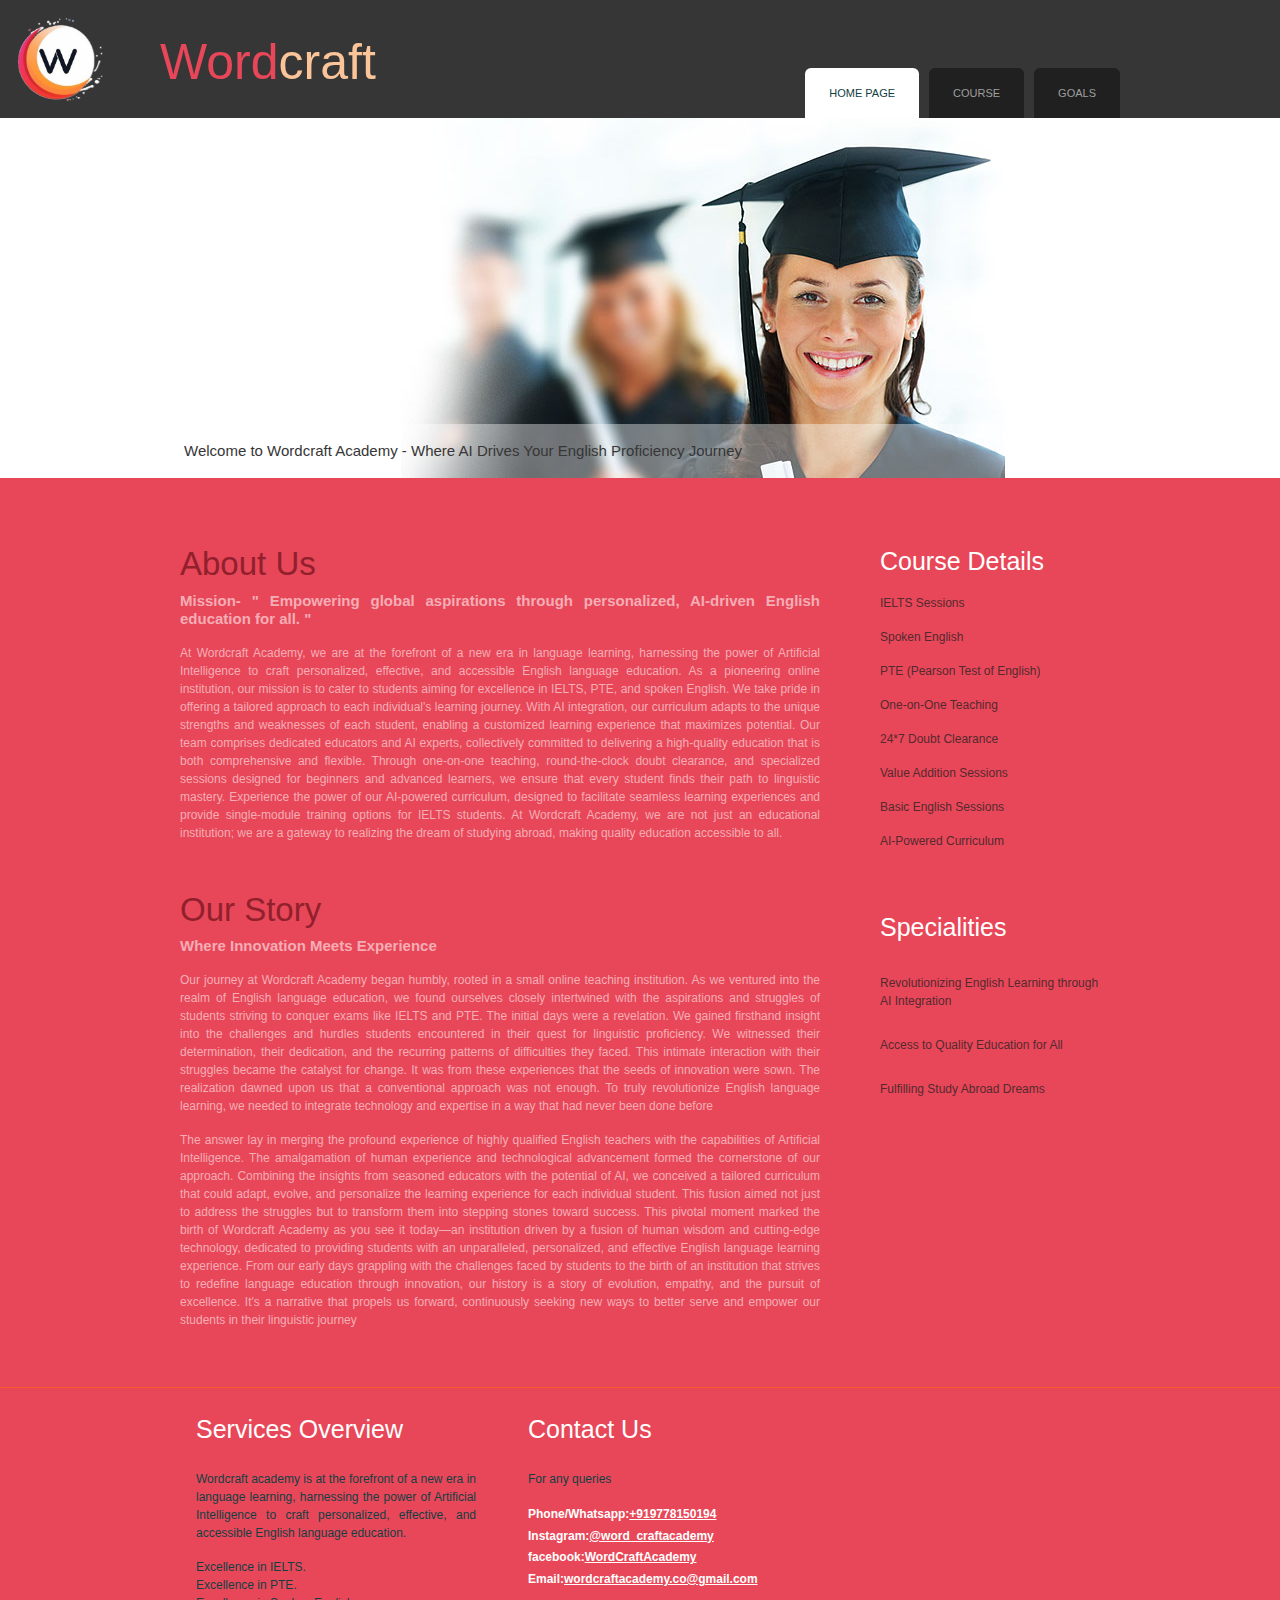
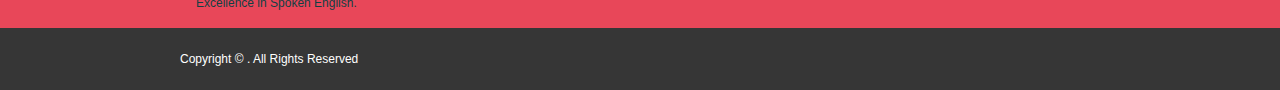
==== index.html @ 0fdf2259 "Add files via upload" ====
<!DOCTYPE html PUBLIC "-//W3C//DTD XHTML 1.0 Transitional//EN" "http://www.w3.org/TR/xhtml1/DTD/xhtml1-transitional.dtd">
<html xmlns="http://www.w3.org/1999/xhtml">
<head>
  <meta name="viewport" content="width=device-width, initial-scale=1.0">
<title>WordCraft</title>
<meta http-equiv="Content-Type" content="text/html; charset=utf-8" />
<link href="css/style.css" rel="stylesheet" type="text/css" />
<link rel="stylesheet" type="text/css" href="css/coin-slider.css" />
<script type="text/javascript" src="js/jquery-1.4.2.min.js"></script>
<script type="text/javascript" src="js/script.js"></script>
<script type="text/javascript" src="js/coin-slider.min.js"></script>
</head>
<body>
<div class="main">
  <div class="header">
    <div class="logo" style="text-align: left;">
      <img src="images/logo.png" width="70%" height="70%" alt="image" style="margin: 15px; padding: 3px;"/>
      </div>
    <div class="header_resize">
      <div class="menu_nav">
        <ul>
          <li class="active"><a href="index.html"><span>Home page</span></a></li>
          <li><a href="course.html"><span>Course</span></a></li>
          <li><a href="goals.html"><span>Goals</span></a></li>
        </ul>
      </div>
      <div class="logo">
        <h1><a href="index.html">Word<span>craft</span></a></h1>
        
      </div>
      <div class="clr"></div>
      <div class="slider">
        <div id="coin-slider">
          
          <img src="images/image2.jpg" width="960" height="360" alt="image" /><span>Welcome to Wordcraft Academy - Where AI Drives Your English Proficiency Journey</span>
          <img src="images/image3.png" width="960" height="360" alt="image" /><span>Welcome to Wordcraft Academy - Where AI Drives Your English Proficiency Journey</span>
          <img src="images/image4.png" width="960" height="360" alt="image" /><span>Welcome to Wordcraft Academy - Where AI Drives Your English Proficiency Journey</span>
        </div>
        <div class="clr"></div>
      </div>
      <div class="clr"></div>
    </div>
  </div>
  <div class="content">
    <div class="content_resize">
      <div class="mainbar">
        <div class="article">
          <h2><span>About</span> Us</h2>
          <div class="clr"></div>
          <p style="font-size: 15px;"><strong>Mission- " Empowering global aspirations through personalized, AI-driven English education for all. " </strong></p>
          <p>At Wordcraft Academy, we are at the forefront of a new era in language learning, harnessing the power of Artificial Intelligence to craft personalized, effective, and accessible English language education. As a pioneering online institution, our mission is to cater to students aiming for excellence in IELTS, PTE, and spoken English.
            We take pride in offering a tailored approach to each individual's learning journey. With AI integration, our curriculum adapts to the unique strengths and weaknesses of each student, enabling a customized learning experience that maximizes potential.
            Our team comprises dedicated educators and AI experts, collectively committed to delivering a high-quality education that is both comprehensive and flexible. Through one-on-one teaching, round-the-clock doubt clearance, and specialized sessions designed for beginners and advanced learners, we ensure that every student finds their path to linguistic mastery.
            Experience the power of our AI-powered curriculum, designed to facilitate seamless learning experiences and provide single-module training options for IELTS students. At Wordcraft Academy, we are not just an educational institution; we are a gateway to realizing the dream of studying abroad, making quality education accessible to all.
            </p>
        </div>
        <div class="article">
          <h2><span>Our</span> Story</h2>
          <div class="clr"></div>
          <p style="font-size: 15px;"><strong>Where Innovation Meets Experience</strong></p>
          <p>
            Our journey at Wordcraft Academy began humbly, rooted in a small online teaching institution. As we ventured into the realm of English language education, we found ourselves closely intertwined with the aspirations and struggles of students striving to conquer exams like IELTS and PTE.
            The initial days were a revelation. We gained firsthand insight into the challenges and hurdles students encountered in their quest for linguistic proficiency. We witnessed their determination, their dedication, and the recurring patterns of difficulties they faced. This intimate interaction with their struggles became the catalyst for change.
            It was from these experiences that the seeds of innovation were sown. The realization dawned upon us that a conventional approach was not enough. To truly revolutionize English language learning, we needed to integrate technology and expertise in a way that had never been done before
            </p>
          <p>The answer lay in merging the profound experience of highly qualified English teachers with the capabilities of Artificial Intelligence. The amalgamation of human experience and technological advancement formed the cornerstone of our approach.
            Combining the insights from seasoned educators with the potential of AI, we conceived a tailored curriculum that could adapt, evolve, and personalize the learning experience for each individual student. This fusion aimed not just to address the struggles but to transform them into stepping stones toward success.
            This pivotal moment marked the birth of Wordcraft Academy as you see it today—an institution driven by a fusion of human wisdom and cutting-edge technology, dedicated to providing students with an unparalleled, personalized, and effective English language learning experience.
            From our early days grappling with the challenges faced by students to the birth of an institution that strives to redefine language education through innovation, our history is a story of evolution, empathy, and the pursuit of excellence. It's a narrative that propels us forward, continuously seeking new ways to better serve and empower our students in their linguistic journey
            </p>
        </div>
      </div>
      <div class="sidebar">
        <div class="clr"></div>
        <div class="gadget">
          <h2 class="star"><span>Course</span> Details</h2>
          <div class="clr"></div>
          <ul class="sb_menu">
            <li>IELTS Sessions</li>
            <li>Spoken English</li>
            <li>PTE (Pearson Test of English)</li>
            <li>One-on-One Teaching</li>
            <li>24*7 Doubt Clearance</li>
            <li>Value Addition Sessions</li>
            <li>Basic English Sessions</li>
            <li>AI-Powered Curriculum</li>
          </ul>
        </div>
        <div class="gadget">
          <h2 class="star"><span>Specialities</span></h2>
          <div class="clr"></div>
          <ul class="ex_menu"> 
            <li><br />
              Revolutionizing English Learning through AI Integration</li>
            <li><br />
              Access to Quality Education for All</li>
            <li><br />
              Fulfilling Study Abroad Dreams</li>
          </ul>
        </div>
      </div>
      <div class="clr"></div>
    </div>
  </div>
  <div class="fbg">
    <div class="fbg_resize">
      <div class="col c2">
        <h2><span>Services</span> Overview</h2>
        <p>Wordcraft academy is at the forefront of a new era in language learning, harnessing the power of Artificial Intelligence to craft personalized, effective, and accessible English language education.</p>
        <ul class="fbg_ul">
          <li>Excellence in IELTS.</li>
          <li>Excellence in PTE.</li>
          <li>Excellence in Spoken English.</li>
        </ul>
      </div>
      <div class="col c3">
        <h2><span>Contact</span> Us</h2>
        <p>For any queries</p>
        <p class="contact_info"> <!--<span>Address:</span><br />-->
          <span>Phone/Whatsapp:<a href="tel:+919778150194">+919778150194</a></span><br />
          <span>Instagram:<a href="https://www.instagram.com/word_craftacademy?utm_source=ig_web_button_share_sheet&igsh=YzAwZjE1ZTI0Zg==">@word_craftacademy</a></span><br />
          <span>facebook:<a href="https://l.instagram.com/?u=https%3A%2F%2Fwww.facebook.com%2Fprofile.php%3Fid%3D104723320870929&e=AT0-ATMG51o47FPHf25ViBDlH97Kfzc30dG8Rr_-6p-0jalM91cV2wimAnlSzyFNK5H3HGNqhOwteDkra95SYteNrQ8-QjJ5xS1VLw">WordCraftAcademy</a></span><br />
          <span>Email:<a href="mailto:wordcraftacademy.co@gmail.com">wordcraftacademy.co@gmail.com</a></span></p>
          
      </div>
      <div class="clr"></div>
    </div>
  </div>
  <div class="footer">
    <div class="footer_resize">
      
      <p class="lf">Copyright &copy; <a href="#"></a>. All Rights Reserved</p>
      <!--<p class="rf">Design by <a target="_blank" href="#">gourynairs</a></p>-->
      <div style="clear:both;"></div>
    </div>
  </div>
</div>
</body>
</html>
---- css/style.css ----
@charset "utf-8";
body {
	margin:0;
	padding:0;
	width:100%;
	color:#f5adb5;
	font:normal 12px/1.5em "Liberation sans", Arial, Helvetica, sans-serif;
	background: #e84759 url(../images/main_bg.gif) repeat-x left top;
}
html, .main {
	padding:0;
	margin:0;
}

.clr {
	clear:both;
	padding:0;
	margin:0;
	width:100%;
	font-size:0;
	line-height:0;
	
}
h2 {
	margin:8px 0;
	padding:8px 0;
	font-size:25px;
	font-weight:normal;
	color:#fbc599;
}
p {
	margin:8px 0;
	padding:0 0 8px 0;
	text-align: justify;
}
a {
	color:#ffffff;
	text-decoration:underline;
}
.header, .content, .menu_nav, .fbg, .footer, form, ol, ol li, ul, .content .mainbar, .content .sidebar {
	margin:0;
	padding:0;
}

.header_resize {
	margin:0 auto;
	padding:0 0 32px;
	width:960px;
}
.logo {
	padding:0;
	float:left;
	width:auto;
	height: 118px;
	background-repeat:no-repeat ;
}
h1 {
	margin:0;
	padding:32px 0 0;
	font-size:50px;
	font-weight:normal;
	line-height:1.2em;
	text-transform:none;
}
h1 a, h1 a:hover {
	color:#e84759;
	text-decoration:none;
}
h1 span {
	color:#fbc599;
}
h1 small {
	display:block;
	margin:-4px 0;
	padding-left:160px;
	font-size:20px;
	line-height:1.2em;
	letter-spacing:normal;
	text-transform:none;
	color:#ffffff;
}
.slider {
	padding:0;
}
.rss {
	padding:18px 20px 0 0;
	float:right;
	width:auto;
}

.menu_nav {
	margin:0 auto;
	padding:68px 0 0;
	height:50px;
	float:right;
}
.menu_nav ul {
	list-style:none;
	padding:0;
	height:50px;
	float:left;
}
.menu_nav ul li {
	margin:0;
	padding:0 0 0 10px;
	float:left;
}
.menu_nav ul li a {
	display:block;
	margin:0;
	padding:17px 24px;
	font-size:11px;
	line-height:16px;
	font-weight:normal;
	color:#9f9f9f;
	text-decoration:none;
	text-transform:uppercase;
	text-align:center;
	background:#202020;
}
.menu_nav ul li.active a, .menu_nav ul li a:hover {
	text-decoration:none;
	color:#114044;
	background:#fff;

}
.content {
	padding:0;
}
.content_resize {
	margin:0 auto;
	padding:18px 0;
	width:960px;
}
.content .mainbar {
	margin:0;
	padding:0;
	float:left;
	width:660px;
}
.content .mainbar h2 {
	margin-bottom:0;
	padding-bottom:0;
	font-size:33px;
	line-height:1.2em;
	color:#90202c;
}
.content .mainbar div.img {
	padding:12px 0 0;
	float:left;
}

.content .mainbar img.fl {
	margin:0;
	padding:0;
	background:#121725;
	border:1px solid #EF366a;
}
.content .mainbar .article {
	margin:0 0 32px;
	padding:0 0 0 20px;
}
.content .mainbar .post_content {
	float:right;
	width:440px;
}
.content .mainbar .post_content strong {
	color:#fffffe;
}
.content .sidebar {
	padding:0;
	float:right;
	width:260px;
}
.content .sidebar .gadget {
	margin:0 0 12px;
	padding:8px 20px 24px;
}
.content .sidebar h2 {
	color:#fffffe;
	text-transform:none;
}
ul.sb_menu, ul.ex_menu {
	margin:0;
	padding:0;
	list-style:none;
	color:#54292f;
}
ul.sb_menu li, ul.ex_menu li {
	margin:0;
}
ul.sb_menu li {
	padding:8px 0;
	width:220px;
}
ul.ex_menu li {
	padding:4px 0;
}
ul.sb_menu li a {
	color:white;
	text-decoration:none;
	margin-left:-16px;
	padding:4px 8px 4px 16px;
}
ul.ex_menu li a {
	font-weight:bold;
	color:#fffffe;
	text-decoration:none;
}
ul.sb_menu li a:hover, ul.ex_menu li a:hover {
	color:#fffffe;
	font-weight:bold;
	text-decoration:underline;
}
p.spec {
	padding:0 0 16px;
}
p.infopost {
	margin-bottom:8px;
	padding:0 0 8px;
	color:#114044;
}
p.infopost a {
	padding:0 2px;
	color:#114044;
	text-decoration:underline;
}
.content .mainbar a.com {
	margin:0;
	padding:2px 0;
	float:left;
	font-size:16px;
	line-height:22px;
	font-weight:normal;
	text-decoration:none;
	color:#fffffe;
}
.content .mainbar a.com:hover {
	text-decoration:none;
}
.content .mainbar a.com span {
	padding-left:4px;
	font-weight:normal;
	color:#fffffe;
}
.content .mainbar a.rm {
	float:left;
	margin:0 16px 16px 0;
	padding:5px 16px 5px 0;
	font-size:16px;
	line-height:22px;
	font-weight:normal;
	text-transform:none;
	color:#fffffe;
	text-decoration:none;
	text-align:center;
	background:url(../images/readmore.gif) no-repeat right center;
}
.content p.pages {
	margin:0;
	padding:24px 0 24px 20px;
	font-size:11px;
	color: #fff;
	text-align:left;
}
.content p.pages span, .content p.pages a {
	padding:8px 12px;
	text-decoration:none;
	background:#fffffe;
	border:1px solid #fa5928;
}
.content p.pages span, .content p.pages a:hover {
	color:#fff;
	background:#363636;
	border:1px solid #363636;
}
.content p.pages a {
	color:#6e6e6e;
}
.content p.pages small {
	font-size:12px;
	float:right;
}
.content .mainbar .comment {
	margin:0;
	padding:16px 0 0 0;
}
.content .mainbar .comment img.userpic {
	border:1px solid #dedede;
	margin:10px 16px 0 0;
	padding:0;
	float:left;
}
.fbg {
	border-top:1px solid #fa5928;
}
.fbg_resize {
	margin:0 auto;
	width:920px;
	padding:16px 20px;
	color:#114044;
}
.fbg h2 {
	color:#fffffe;
	padding-bottom:24px;
}
.fbg .col {
	margin:0;
	float:left;
}
.fbg .c1 {
	padding:0 16px 0 0;
	width:280px;
}
.fbg .c2 {
	padding:0 36px 0 16px;
	width:280px;
}
.fbg .c3 {
	padding:0 0 0 16px;
	width:274px;
}
.fbg .fbg_ul {
	margin:0;
	padding:0;
	list-style:none;
}
.fbg .fbg_ul li {
	margin:0;
	padding:0;
	list-style:none;
}
.fbg .fbg_ul li a {
	display:block;
	margin:0;
	padding:2px 0 2px 12px;
	color:#114044;
	text-decoration:none;
	background:url(../images/li.gif) no-repeat left center;
}
.fbg .fbg_ul li a:hover {
	color:#fffffe;
	text-decoration:underline;
}
.fbg p.contact_info {
	line-height:1.8em;
}
.fbg p.contact_info a {
	color:#fffffe;
	text-decoration:underline;
}
.fbg p.contact_info span {
	display:block;
	float:left;
	width:74px;
	font-weight:bold;
	color:#fffffe;
}
ol {
	list-style:none;
}
ol li {
	display:block;
	clear:both;
}
ol li label {
	display:block;
	margin:0;
	padding:16px 0 0 0;
}
ol li input.text {
	width:480px;
	border:1px solid #c0c0c0;
	margin:0;
	padding:5px 2px;
	height:16px;
	background-color:#fff;
}
ol li textarea {
	width:480px;
	border:1px solid #c0c0c0;
	margin:0;
	padding:2px;
	background-color:#fff;
}
ol li .send {
	margin:16px 0 0 0;
}

.footer {
	background:#363636;

}
.footer_resize {
	margin:0 auto;
	padding:0 20px;
	width:920px;
	line-height:1.5em;
	color:#fffffe;
}
.footer_resize p {
	margin:24px 0;
	padding:0;
	line-height:normal;
	white-space:nowrap;
	text-indent:inherit;
}
.footer_resize a {
	color:#fa5928;
	font-weight:normal;
	margin:0;
	padding:0;
	border:none;
	text-decoration:underline;
	background-color:transparent;
}

.footer_resize .lf {
	float:left;
}
.footer_resize .rf {
	float:right;
}

a {
	outline:none;
}
@media only screen and(max-width:600px){
	body {
		
		width:100%;
	
	}
}
---- css/coin-slider.css ----
.coin-slider {
	padding:0;
	overflow:hidden;
	zoom:1;
	position:relative;
}
/* buttons for switching */
.cs-buttons {
	margin:-320px 0 0;
	padding:0;
	font-size:0;
	float:left;
}
/* text in slider */
.cs-title {
	padding:16px 60px 16px 24px;
	width:876px;
	color:#363636;
	font-size:15px;
	line-height:1.5em;
	background:url(../images/overlay2.png) repeat left top;
}
.cs-title big {
	font-size:20px;
}
/* buttons Next and Prev*/
.cs-prev, .cs-next {
	background:url(../images/overlay2.png) repeat left top;
	color:#363636;
	padding:0 10px;
}
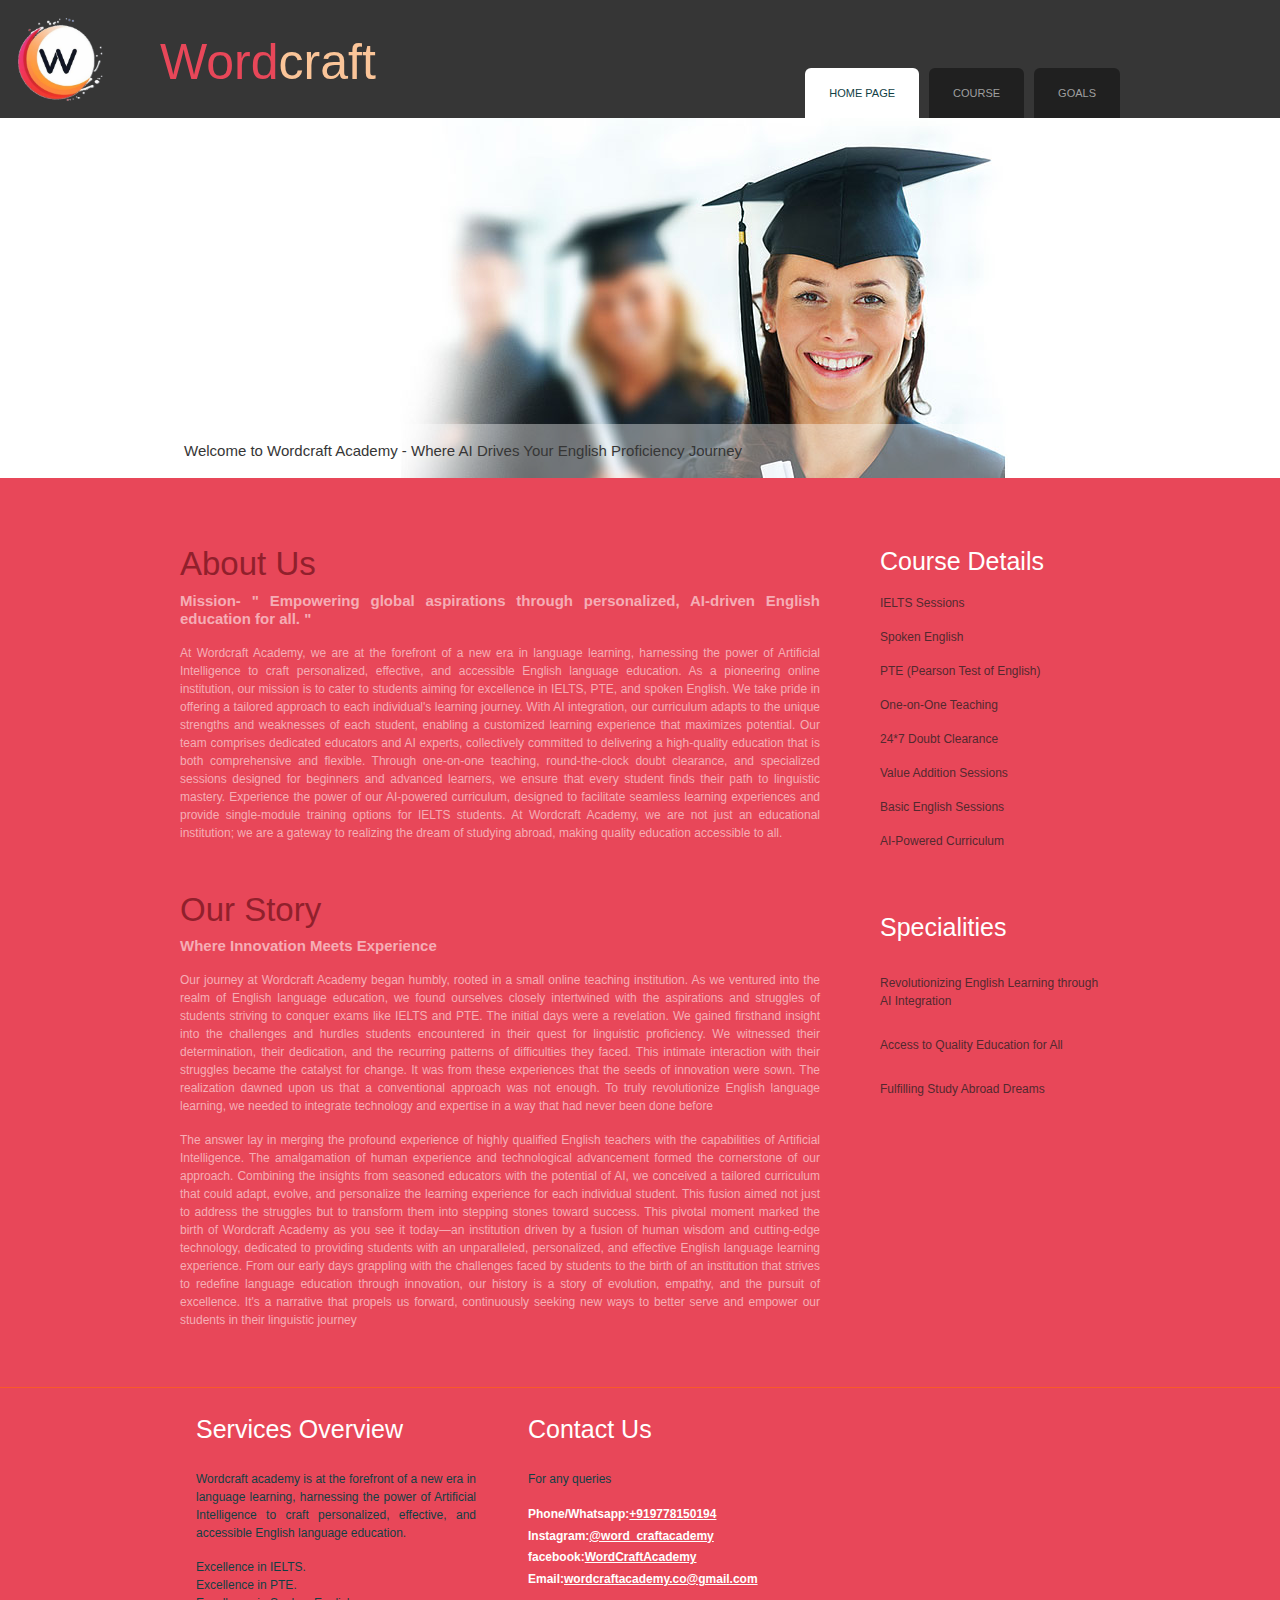
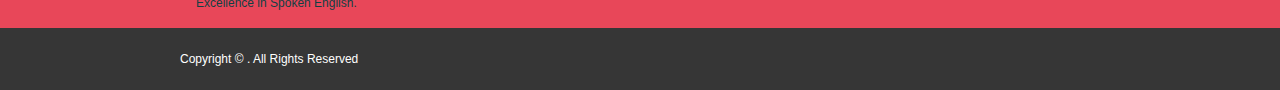
==== commit 1e4668b7: "Update index.html" ====
--- a/index.html
+++ b/index.html
@@ -8,6 +8,8 @@
 <link rel="stylesheet" type="text/css" href="css/coin-slider.css" />
 <script type="text/javascript" src="js/jquery-1.4.2.min.js"></script>
 <script type="text/javascript" src="js/script.js"></script>
+  <script type="text/javascript" src="js/cufon-georgia.js"></script>
+<script type="text/javascript" src="js/jquery-1.4.2.min.js"></script>
 <script type="text/javascript" src="js/coin-slider.min.js"></script>
 </head>
 <body>
@@ -136,4 +138,4 @@
   </div>
 </div>
 </body>
-</html>+</html>
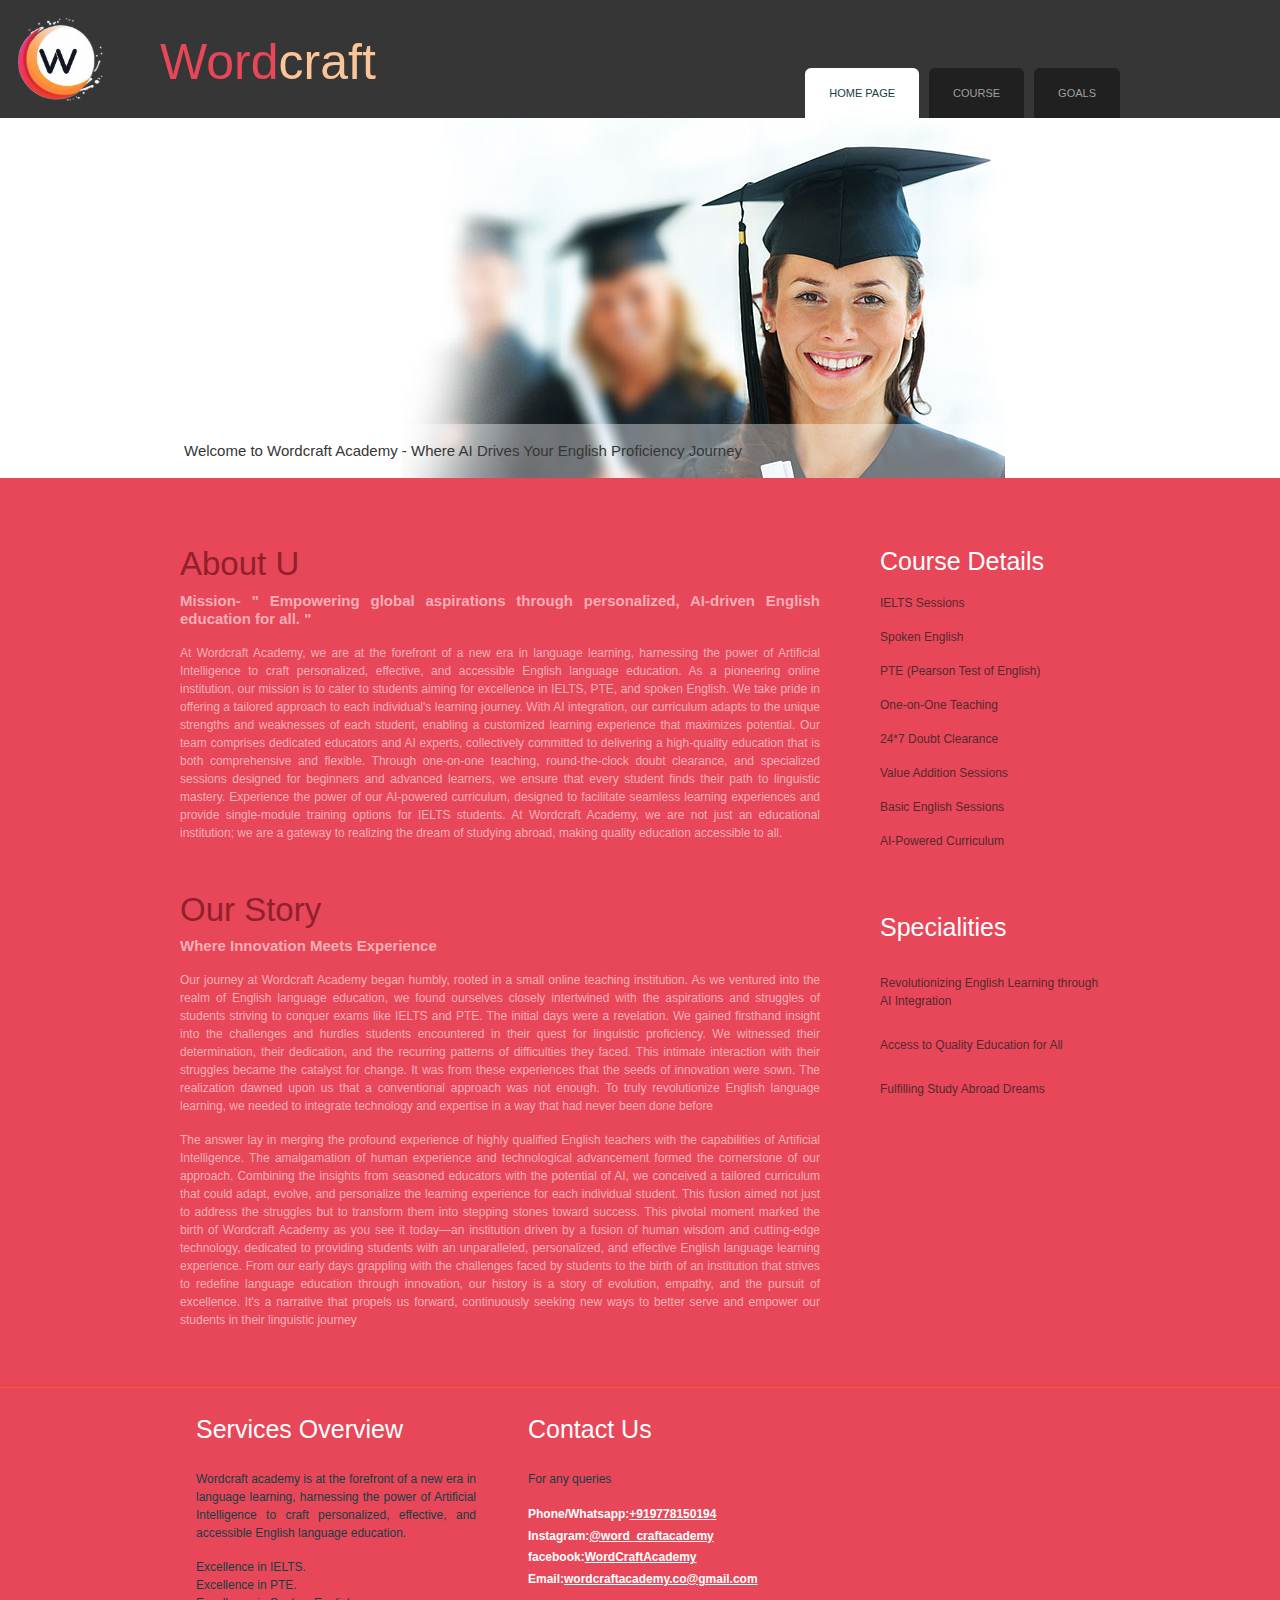
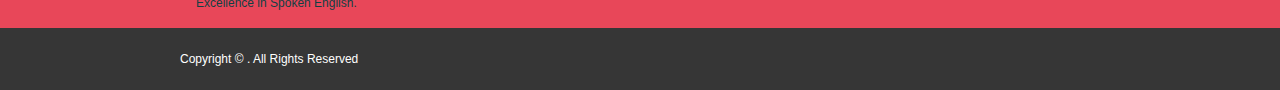
==== commit dd748d83: "Update index.html" ====
--- a/index.html
+++ b/index.html
@@ -47,7 +47,7 @@
     <div class="content_resize">
       <div class="mainbar">
         <div class="article">
-          <h2><span>About</span> Us</h2>
+          <h2><span>About</span> U</h2>
           <div class="clr"></div>
           <p style="font-size: 15px;"><strong>Mission- " Empowering global aspirations through personalized, AI-driven English education for all. " </strong></p>
           <p>At Wordcraft Academy, we are at the forefront of a new era in language learning, harnessing the power of Artificial Intelligence to craft personalized, effective, and accessible English language education. As a pioneering online institution, our mission is to cater to students aiming for excellence in IELTS, PTE, and spoken English.
--- a/css/style.css
+++ b/css/style.css
@@ -87,6 +87,27 @@
 	float:right;
 	width:auto;
 }
+.rss p {
+	margin:0;
+	padding:0;
+	float:right;
+	width:auto;
+	color:#fff;
+	font-size:13px;
+	line-height:1.5em;
+	font-weight:bold;
+}
+.rss a {
+	color:#fff;
+	text-decoration:none;
+}
+.rss a:hover {
+	text-decoration:underline;
+}
+.rss img {
+	margin:-3px 0 -3px 6px;
+	border:none;
+}
 
 .menu_nav {
 	margin:0 auto;
@@ -414,7 +435,11 @@
 	text-decoration:underline;
 	background-color:transparent;
 }
-
+.footer_resize a:hover {
+	color:#28ecfa;
+	background-color:transparent;
+	text-decoration:none;
+}
 .footer_resize .lf {
 	float:left;
 }
@@ -427,8 +452,17 @@
 }
 @media only screen and(max-width:600px){
 	body {
-		
-		width:100%;
-	
-	}
-}
+    font-size: 10px;
+  }
+
+  .header_resize,
+  .content_resize {
+    width: 100%;
+  }
+
+  .content .mainbar,
+  .content .mainbar .post_content,
+  .content .sidebar {
+    width: 100%;
+  }
+}
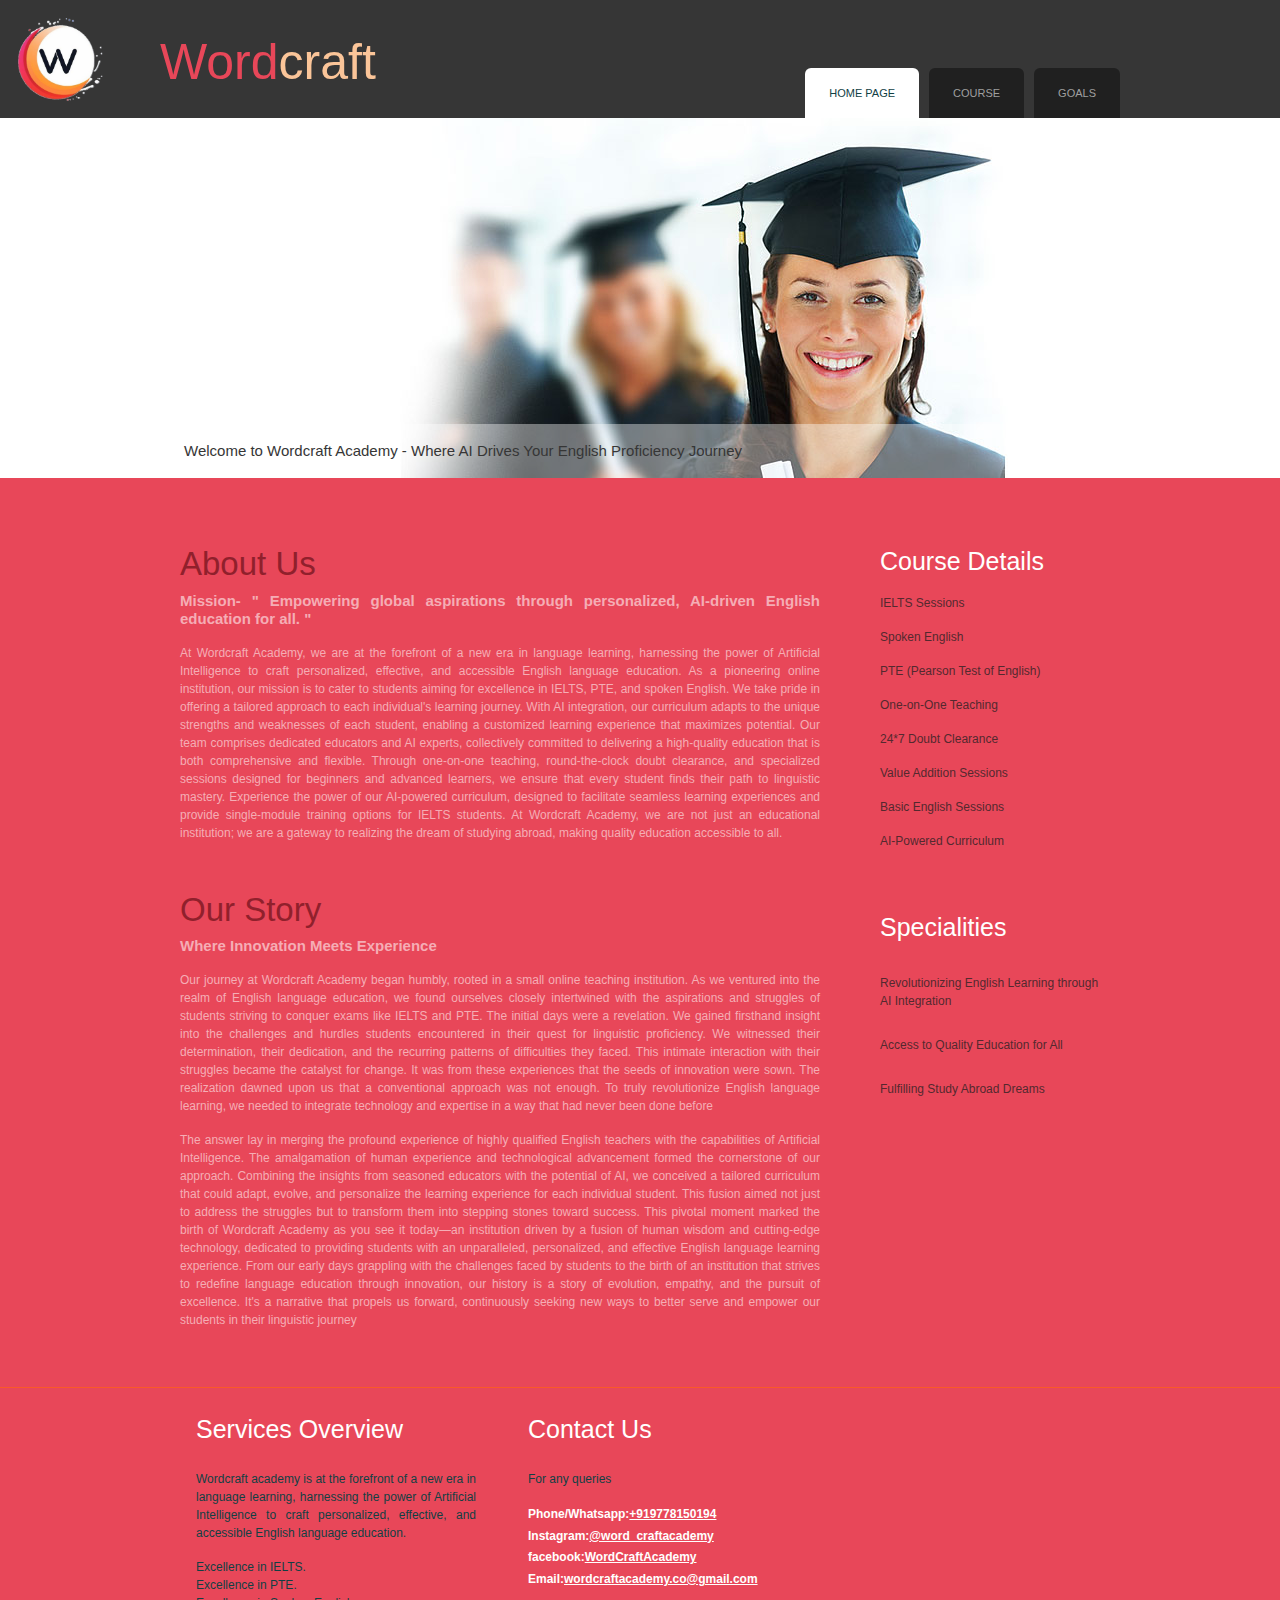
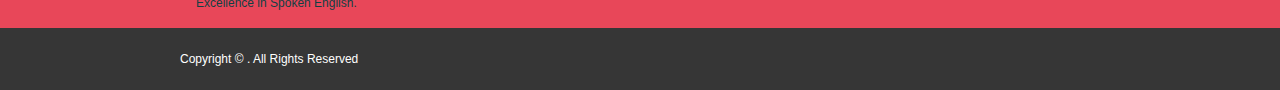
==== commit acdfb6c2: "Update index.html" ====
--- a/index.html
+++ b/index.html
@@ -47,7 +47,7 @@
     <div class="content_resize">
       <div class="mainbar">
         <div class="article">
-          <h2><span>About</span> U</h2>
+          <h2><span>About</span> Us</h2>
           <div class="clr"></div>
           <p style="font-size: 15px;"><strong>Mission- " Empowering global aspirations through personalized, AI-driven English education for all. " </strong></p>
           <p>At Wordcraft Academy, we are at the forefront of a new era in language learning, harnessing the power of Artificial Intelligence to craft personalized, effective, and accessible English language education. As a pioneering online institution, our mission is to cater to students aiming for excellence in IELTS, PTE, and spoken English.
